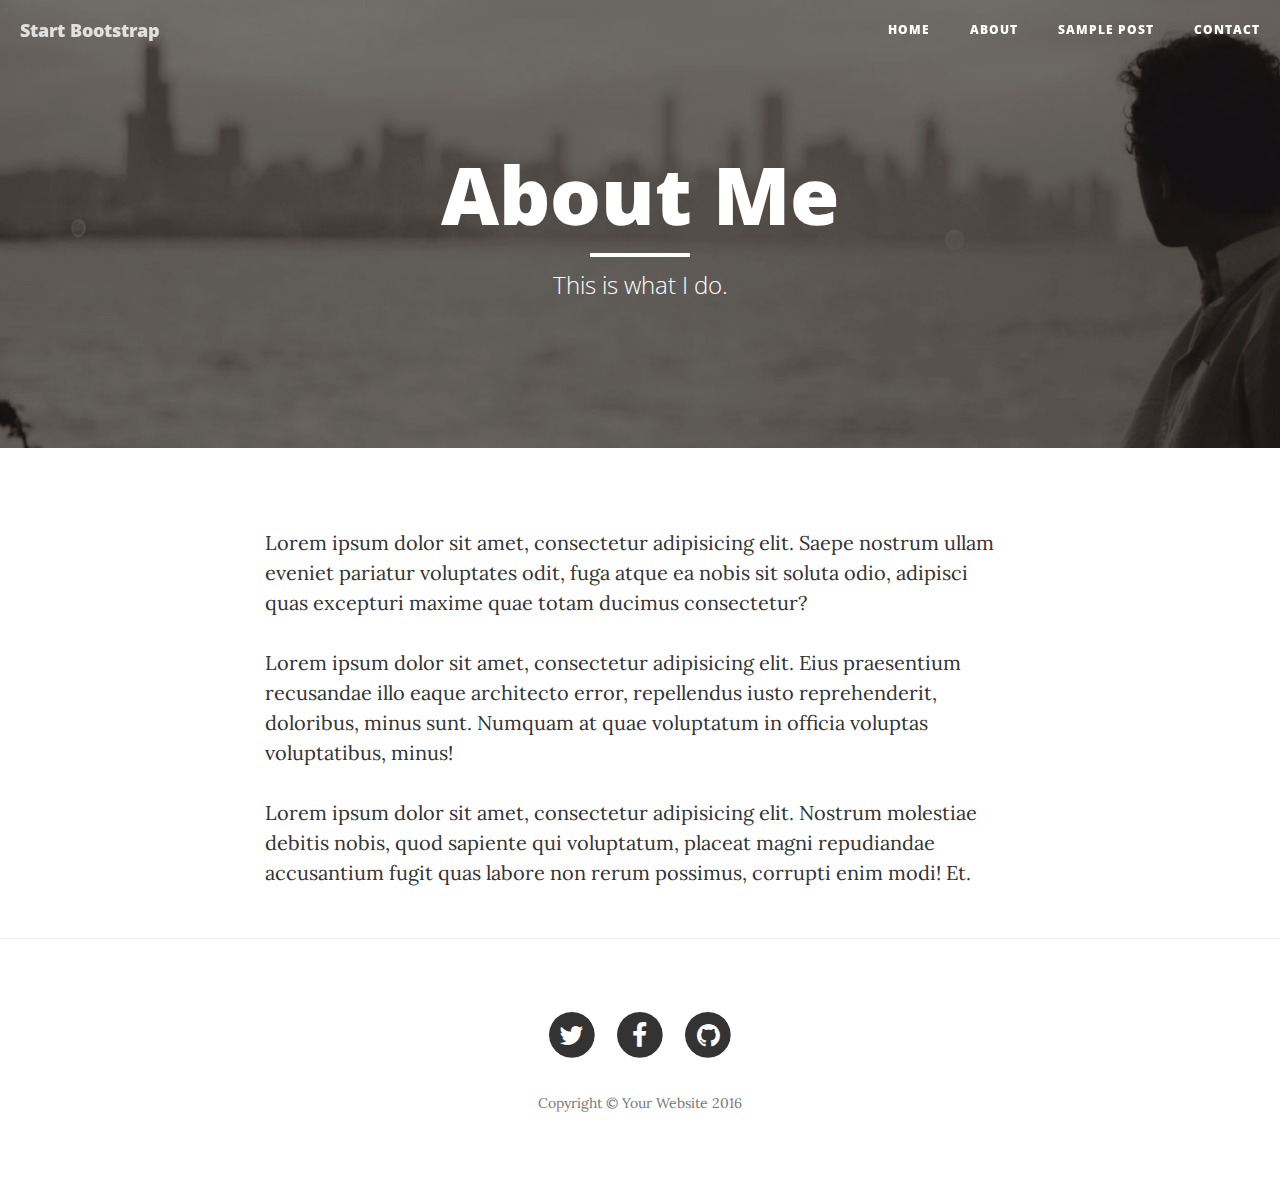
==== about.html @ 901af101 "" ====
<!DOCTYPE html>
<html lang="en">

<head>

    <meta charset="utf-8">
    <meta http-equiv="X-UA-Compatible" content="IE=edge">
    <meta name="viewport" content="width=device-width, initial-scale=1">
    <meta name="description" content="">
    <meta name="author" content="">

    <title>Clean Blog - About</title>

    <!-- Bootstrap Core CSS -->
    <link href="vendor/bootstrap/css/bootstrap.min.css" rel="stylesheet">

    <!-- Theme CSS -->
    <link href="css/clean-blog.min.css" rel="stylesheet">

    <!-- Custom Fonts -->
    <link href="vendor/font-awesome/css/font-awesome.min.css" rel="stylesheet" type="text/css">
    <link href='https://fonts.googleapis.com/css?family=Lora:400,700,400italic,700italic' rel='stylesheet' type='text/css'>
    <link href='https://fonts.googleapis.com/css?family=Open+Sans:300italic,400italic,600italic,700italic,800italic,400,300,600,700,800' rel='stylesheet' type='text/css'>

    <!-- HTML5 Shim and Respond.js IE8 support of HTML5 elements and media queries -->
    <!-- WARNING: Respond.js doesn't work if you view the page via file:// -->
    <!--[if lt IE 9]>
        <script src="https://oss.maxcdn.com/libs/html5shiv/3.7.0/html5shiv.js"></script>
        <script src="https://oss.maxcdn.com/libs/respond.js/1.4.2/respond.min.js"></script>
    <![endif]-->

</head>

<body>

    <!-- Navigation -->
    <nav class="navbar navbar-default navbar-custom navbar-fixed-top">
        <div class="container-fluid">
            <!-- Brand and toggle get grouped for better mobile display -->
            <div class="navbar-header page-scroll">
                <button type="button" class="navbar-toggle" data-toggle="collapse" data-target="#bs-example-navbar-collapse-1">
                    <span class="sr-only">Toggle navigation</span>
                    Menu <i class="fa fa-bars"></i>
                </button>
                <a class="navbar-brand" href="index.html">Start Bootstrap</a>
            </div>

            <!-- Collect the nav links, forms, and other content for toggling -->
            <div class="collapse navbar-collapse" id="bs-example-navbar-collapse-1">
                <ul class="nav navbar-nav navbar-right">
                    <li>
                        <a href="index.html">Home</a>
                    </li>
                    <li>
                        <a href="about.html">About</a>
                    </li>
                    <li>
                        <a href="post.html">Sample Post</a>
                    </li>
                    <li>
                        <a href="contact.html">Contact</a>
                    </li>
                </ul>
            </div>
            <!-- /.navbar-collapse -->
        </div>
        <!-- /.container -->
    </nav>

    <!-- Page Header -->
    <!-- Set your background image for this header on the line below. -->
    <header class="intro-header" style="background-image: url('img/about-bg.jpg')">
        <div class="container">
            <div class="row">
                <div class="col-lg-8 col-lg-offset-2 col-md-10 col-md-offset-1">
                    <div class="page-heading">
                        <h1>About Me</h1>
                        <hr class="small">
                        <span class="subheading">This is what I do.</span>
                    </div>
                </div>
            </div>
        </div>
    </header>

    <!-- Main Content -->
    <div class="container">
        <div class="row">
            <div class="col-lg-8 col-lg-offset-2 col-md-10 col-md-offset-1">
                <p>Lorem ipsum dolor sit amet, consectetur adipisicing elit. Saepe nostrum ullam eveniet pariatur voluptates odit, fuga atque ea nobis sit soluta odio, adipisci quas excepturi maxime quae totam ducimus consectetur?</p>
                <p>Lorem ipsum dolor sit amet, consectetur adipisicing elit. Eius praesentium recusandae illo eaque architecto error, repellendus iusto reprehenderit, doloribus, minus sunt. Numquam at quae voluptatum in officia voluptas voluptatibus, minus!</p>
                <p>Lorem ipsum dolor sit amet, consectetur adipisicing elit. Nostrum molestiae debitis nobis, quod sapiente qui voluptatum, placeat magni repudiandae accusantium fugit quas labore non rerum possimus, corrupti enim modi! Et.</p>
            </div>
        </div>
    </div>

    <hr>

    <!-- Footer -->
    <footer>
        <div class="container">
            <div class="row">
                <div class="col-lg-8 col-lg-offset-2 col-md-10 col-md-offset-1">
                    <ul class="list-inline text-center">
                        <li>
                            <a href="#">
                                <span class="fa-stack fa-lg">
                                    <i class="fa fa-circle fa-stack-2x"></i>
                                    <i class="fa fa-twitter fa-stack-1x fa-inverse"></i>
                                </span>
                            </a>
                        </li>
                        <li>
                            <a href="#">
                                <span class="fa-stack fa-lg">
                                    <i class="fa fa-circle fa-stack-2x"></i>
                                    <i class="fa fa-facebook fa-stack-1x fa-inverse"></i>
                                </span>
                            </a>
                        </li>
                        <li>
                            <a href="#">
                                <span class="fa-stack fa-lg">
                                    <i class="fa fa-circle fa-stack-2x"></i>
                                    <i class="fa fa-github fa-stack-1x fa-inverse"></i>
                                </span>
                            </a>
                        </li>
                    </ul>
                    <p class="copyright text-muted">Copyright &copy; Your Website 2016</p>
                </div>
            </div>
        </div>
    </footer>

    <!-- jQuery -->
    <script src="vendor/jquery/jquery.min.js"></script>

    <!-- Bootstrap Core JavaScript -->
    <script src="vendor/bootstrap/js/bootstrap.min.js"></script>

    <!-- Contact Form JavaScript -->
    <script src="js/jqBootstrapValidation.js"></script>
    <script src="js/contact_me.js"></script>

    <!-- Theme JavaScript -->
    <script src="js/clean-blog.min.js"></script>

</body>

</html>
---- css/clean-blog.min.css ----
/*!
 * Start Bootstrap - Clean Blog v3.3.7+1 (http://startbootstrap.com/template-overviews/clean-blog)
 * Copyright 2013-2016 Start Bootstrap
 * Licensed under MIT (https://github.com/BlackrockDigital/startbootstrap/blob/gh-pages/LICENSE)
 */a,body{color:#333}.navbar-custom .nav li a,.navbar-custom .navbar-brand,h1,h2,h3,h4,h5,h6{font-weight:800}.caption,.intro-header .page-heading,.intro-header .site-heading,footer .copyright{text-align:center}body{font-family:Lora,'Times New Roman',serif;font-size:20px;-webkit-tap-highlight-color:#0085A1}.intro-header .page-heading .subheading,.intro-header .post-heading .subheading,.intro-header .site-heading .subheading,.navbar-custom,h1,h2,h3,h4,h5,h6{font-family:'Open Sans','Helvetica Neue',Helvetica,Arial,sans-serif}p{line-height:1.5;margin:30px 0}p a{text-decoration:underline}a:focus,a:hover{color:#0085A1}a img:focus,a img:hover{cursor:zoom-in}blockquote{color:#777;font-style:italic}hr.small{max-width:100px;margin:15px auto;border-width:4px;border-color:#fff}.navbar-custom{position:absolute;top:0;left:0;width:100%;z-index:3}.navbar-custom .navbar-header .navbar-toggle{color:#777;font-weight:800;text-transform:uppercase;font-size:12px}.navbar-custom .nav li a{text-transform:uppercase;font-size:12px;letter-spacing:1px}@media only screen and (min-width:768px){.navbar-custom{background:0 0;border-bottom:1px solid transparent}.navbar-custom .navbar-brand{color:#fff;padding:20px}.navbar-custom .navbar-brand:focus,.navbar-custom .navbar-brand:hover{color:rgba(255,255,255,.8)}.navbar-custom .nav li a{color:#fff;padding:20px}.navbar-custom .nav li a:focus,.navbar-custom .nav li a:hover{color:rgba(255,255,255,.8)}}@media only screen and (min-width:1170px){.navbar-custom{-webkit-transition:background-color .3s;-moz-transition:background-color .3s;transition:background-color .3s;-webkit-transform:translate3d(0,0,0);-moz-transform:translate3d(0,0,0);-ms-transform:translate3d(0,0,0);-o-transform:translate3d(0,0,0);transform:translate3d(0,0,0);-webkit-backface-visibility:hidden;backface-visibility:hidden}.navbar-custom.is-fixed{position:fixed;top:-61px;background-color:rgba(255,255,255,.9);border-bottom:1px solid #f2f2f2;-webkit-transition:-webkit-transform .3s;-moz-transition:-moz-transform .3s;transition:transform .3s}.navbar-custom.is-fixed .navbar-brand{color:#333}.navbar-custom.is-fixed .navbar-brand:focus,.navbar-custom.is-fixed .navbar-brand:hover{color:#0085A1}.navbar-custom.is-fixed .nav li a{color:#333}.navbar-custom.is-fixed .nav li a:focus,.navbar-custom.is-fixed .nav li a:hover{color:#0085A1}.navbar-custom.is-visible{-webkit-transform:translate3d(0,100%,0);-moz-transform:translate3d(0,100%,0);-ms-transform:translate3d(0,100%,0);-o-transform:translate3d(0,100%,0);transform:translate3d(0,100%,0)}}.intro-header{background:center center no-repeat;-webkit-background-size:cover;-moz-background-size:cover;background-size:cover;-o-background-size:cover;margin-bottom:50px}.intro-header .page-heading,.intro-header .post-heading,.intro-header .site-heading{padding:100px 0 50px;color:#fff}.intro-header .page-heading h1,.intro-header .site-heading h1{margin-top:0;font-size:50px}.intro-header .page-heading .subheading,.intro-header .site-heading .subheading{font-size:24px;line-height:1.1;display:block;font-weight:300;margin:10px 0 0}@media only screen and (min-width:768px){.intro-header .page-heading,.intro-header .post-heading,.intro-header .site-heading{padding:150px 0}.intro-header .page-heading h1,.intro-header .site-heading h1{font-size:80px}}.intro-header .post-heading h1{font-size:35px}.intro-header .post-heading .meta,.intro-header .post-heading .subheading{line-height:1.1;display:block}.intro-header .post-heading .subheading{font-size:24px;margin:10px 0 30px;font-weight:600}.intro-header .post-heading .meta{font-family:Lora,'Times New Roman',serif;font-style:italic;font-weight:300;font-size:20px}.intro-header .post-heading .meta a{color:#fff}@media only screen and (min-width:768px){.intro-header .post-heading h1{font-size:55px}.intro-header .post-heading .subheading{font-size:30px}}.post-preview>a{color:#333}.post-preview>a:focus,.post-preview>a:hover{text-decoration:none;color:#0085A1}.post-preview>a>.post-title{font-size:30px;margin-top:30px;margin-bottom:10px}.post-preview>a>.post-subtitle{margin:0 0 10px;font-weight:300}.post-preview>.post-meta{color:#777;font-size:18px;font-style:italic;margin-top:0}.post-preview>.post-meta>a{text-decoration:none;color:#333}.post-preview>.post-meta>a:focus,.post-preview>.post-meta>a:hover{color:#0085A1;text-decoration:underline}@media only screen and (min-width:768px){.post-preview>a>.post-title{font-size:36px}}.section-heading{font-size:36px;margin-top:60px;font-weight:700}.btn,.pager li>a,.pager li>span{font-family:'Open Sans','Helvetica Neue',Helvetica,Arial,sans-serif;text-transform:uppercase;font-weight:800;letter-spacing:1px}.caption{font-size:14px;padding:10px;font-style:italic;margin:0;display:block;border-bottom-right-radius:5px;border-bottom-left-radius:5px}footer{padding:50px 0 65px}footer .list-inline{margin:0;padding:0}footer .copyright{font-size:14px;margin-bottom:0}.floating-label-form-group{font-size:14px;position:relative;margin-bottom:0;padding-bottom:.5em;border-bottom:1px solid #eee}.floating-label-form-group input,.floating-label-form-group textarea{z-index:1;position:relative;padding-right:0;padding-left:0;border:none;border-radius:0;font-size:1.5em;background:0 0;box-shadow:none!important;resize:none}.floating-label-form-group label{display:block;z-index:0;position:relative;top:2em;margin:0;font-size:.85em;line-height:1.764705882em;vertical-align:middle;vertical-align:baseline;opacity:0;-webkit-transition:top .3s ease,opacity .3s ease;-moz-transition:top .3s ease,opacity .3s ease;-ms-transition:top .3s ease,opacity .3s ease;transition:top .3s ease,opacity .3s ease}.floating-label-form-group::not(:first-child){padding-left:14px;border-left:1px solid #eee}.floating-label-form-group-with-value label{top:0;opacity:1}.floating-label-form-group-with-focus label{color:#0085A1}form .row:first-child .floating-label-form-group{border-top:1px solid #eee}.btn{font-size:14px;border-radius:0;padding:15px 25px}.btn-lg{font-size:16px;padding:25px 35px}.btn-default:focus,.btn-default:hover{background-color:#0085A1;border:1px solid #0085A1;color:#fff}.pager{margin:20px 0 0}.pager li>a,.pager li>span{font-size:14px;padding:15px 25px;background-color:#fff;border-radius:0}.pager li>a:focus,.pager li>a:hover{color:#fff;background-color:#0085A1;border:1px solid #0085A1}.pager .disabled>a,.pager .disabled>a:focus,.pager .disabled>a:hover,.pager .disabled>span{color:#777;background-color:#333;cursor:not-allowed}::-moz-selection{color:#fff;text-shadow:none;background:#0085A1}::selection{color:#fff;text-shadow:none;background:#0085A1}img::selection{color:#fff;background:0 0}img::-moz-selection{color:#fff;background:0 0}
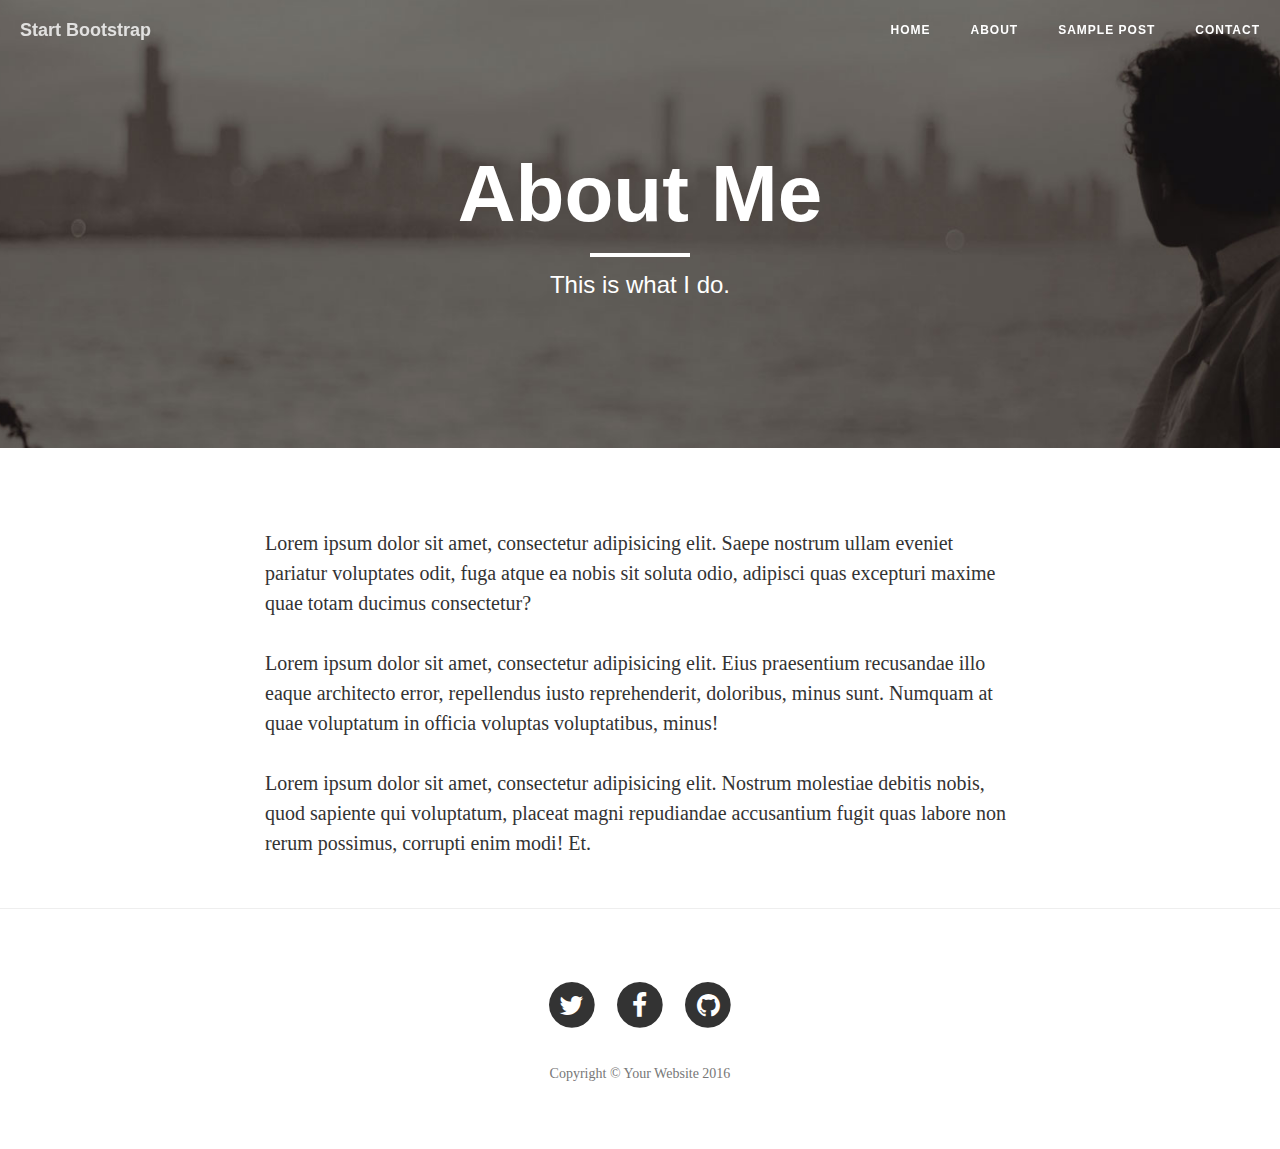
==== commit 46bad64e: "" ====
--- a/about.html
+++ b/about.html
@@ -12,16 +12,13 @@
     <title>Clean Blog - About</title>
 
     <!-- Bootstrap Core CSS -->
-    <link href="vendor/bootstrap/css/bootstrap.min.css" rel="stylesheet">
+    <link href="lib/bootstrap/css/bootstrap.min.css" rel="stylesheet">
 
     <!-- Theme CSS -->
     <link href="css/clean-blog.min.css" rel="stylesheet">
 
     <!-- Custom Fonts -->
-    <link href="vendor/font-awesome/css/font-awesome.min.css" rel="stylesheet" type="text/css">
-    <link href='https://fonts.googleapis.com/css?family=Lora:400,700,400italic,700italic' rel='stylesheet' type='text/css'>
-    <link href='https://fonts.googleapis.com/css?family=Open+Sans:300italic,400italic,600italic,700italic,800italic,400,300,600,700,800' rel='stylesheet' type='text/css'>
-
+    <link href="lib/font-awesome/css/font-awesome.min.css" rel="stylesheet" type="text/css">
     <!-- HTML5 Shim and Respond.js IE8 support of HTML5 elements and media queries -->
     <!-- WARNING: Respond.js doesn't work if you view the page via file:// -->
     <!--[if lt IE 9]>
@@ -134,10 +131,10 @@
     </footer>
 
     <!-- jQuery -->
-    <script src="vendor/jquery/jquery.min.js"></script>
+    <script src="lib/jquery/jquery.min.js"></script>
 
     <!-- Bootstrap Core JavaScript -->
-    <script src="vendor/bootstrap/js/bootstrap.min.js"></script>
+    <script src="lib/bootstrap/js/bootstrap.min.js"></script>
 
     <!-- Contact Form JavaScript -->
     <script src="js/jqBootstrapValidation.js"></script>
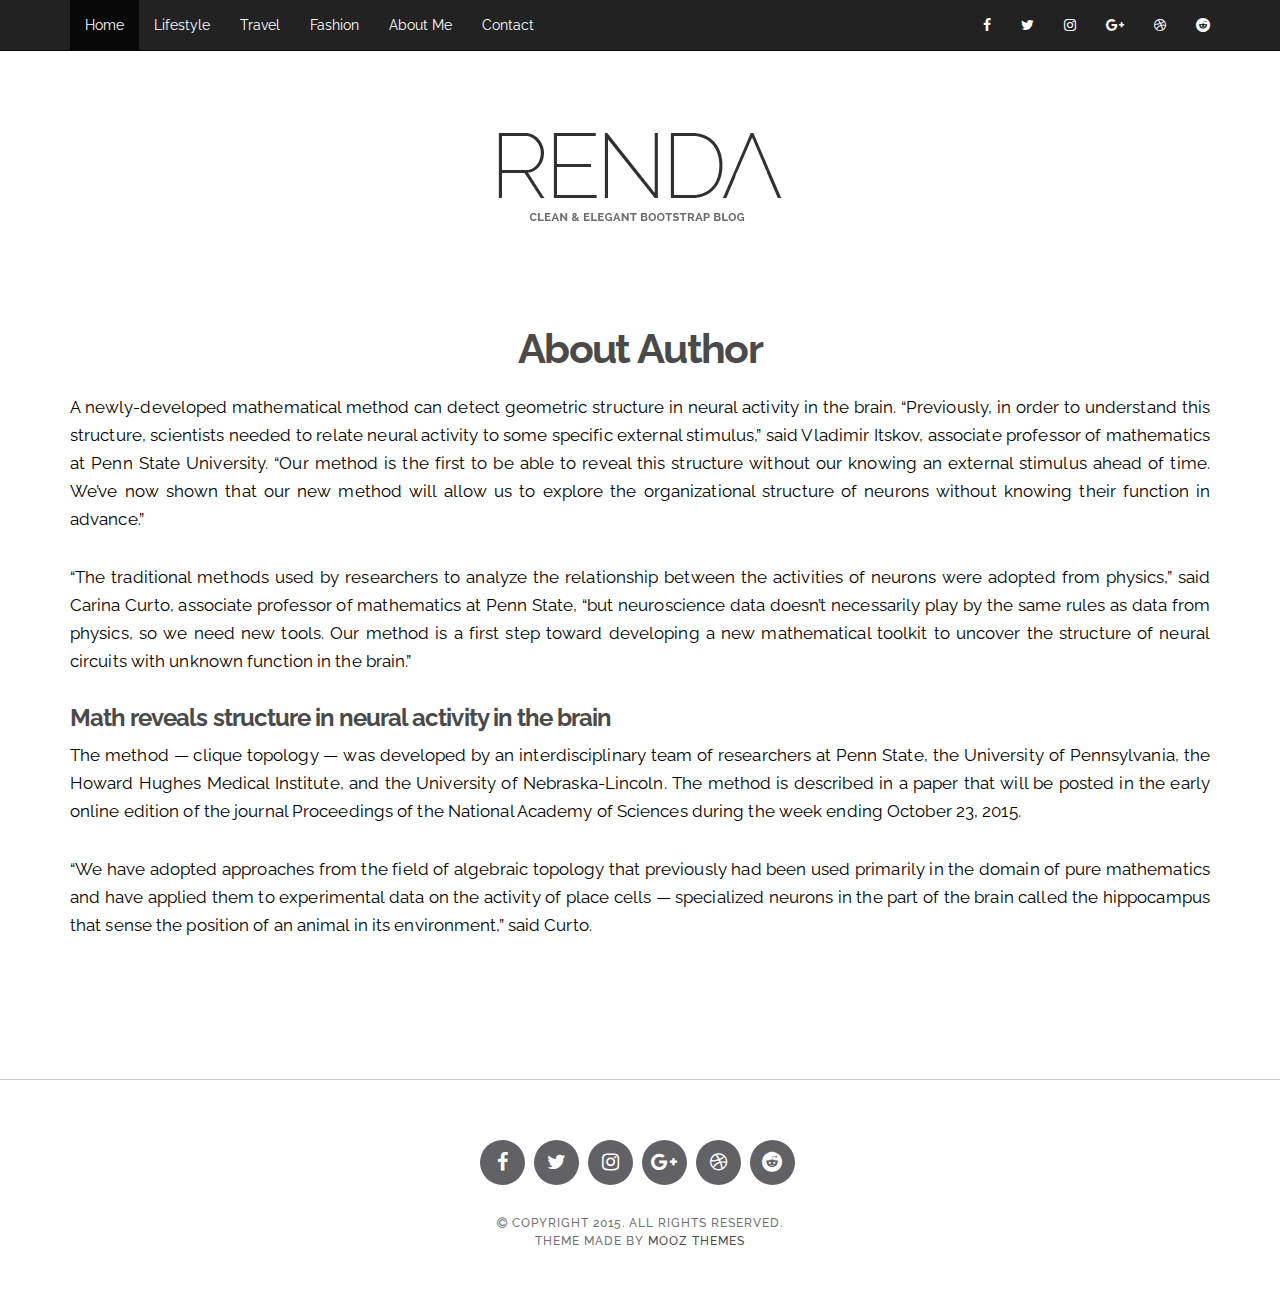
==== commit f1a88f41: "" ====
--- a/about.html
+++ b/about.html
@@ -1,148 +1,108 @@
 <!DOCTYPE html>
 <html lang="en">
+	<head>
+		<meta charset="utf-8">
+		<meta http-equiv="X-UA-Compatible" content="IE=edge">
+		<meta name="viewport" content="width=device-width, initial-scale=1">
+		<!-- The above 3 meta tags *must* come first in the head; any other head content must come *after* these tags -->
+		<meta name="description" content="">
+		<meta name="author" content="">
+		<link rel="icon" href="favicon.ico">
+		<title>Renda - clean blog theme based on Bootstrap</title>
+		<!-- Bootstrap core CSS -->
+		<link href="css/bootstrap.min.css" rel="stylesheet">
+		<link rel="stylesheet" href="https://maxcdn.bootstrapcdn.com/font-awesome/4.4.0/css/font-awesome.min.css">
+		<!-- Custom styles for this template -->
+		<link href="css/jquery.bxslider.css" rel="stylesheet">
+		<link href="css/style.css" rel="stylesheet">
+	</head>
+	<body>
+		<!-- Navigation -->
+		<nav class="navbar navbar-inverse navbar-fixed-top">
+			<div class="container">
+				<div class="navbar-header">
+					<button type="button" class="navbar-toggle collapsed" data-toggle="collapse" data-target="#navbar" aria-expanded="false" aria-controls="navbar">
+					<span class="sr-only">Toggle navigation</span>
+					<span class="icon-bar"></span>
+					<span class="icon-bar"></span>
+					<span class="icon-bar"></span>
+					</button>
+				</div>
+				<div id="navbar" class="collapse navbar-collapse">
+					<ul class="nav navbar-nav">
+						<li class="active"><a href="index.html">Home</a></li>
+						<li><a href="#about">Lifestyle</a></li>
+						<li><a href="#contact">Travel</a></li>
+						<li><a href="#contact">Fashion</a></li>
+						<li><a href="about.html">About Me</a></li>
+						<li><a href="about.html">Contact</a></li>
+					</ul>
 
-<head>
+					<ul class="nav navbar-nav navbar-right">
+						<li><a href="#"><i class="fa fa-facebook"></i></a></li>
+						<li><a href="#"><i class="fa fa-twitter"></i></a></li>
+						<li><a href="#"><i class="fa fa-instagram"></i></a></li>
+						<li><a href="#"><i class="fa fa-google-plus"></i></a></li>
+						<li><a href="#"><i class="fa fa-dribbble"></i></a></li>
+						<li><a href="#"><i class="fa fa-reddit"></i></a></li>
+					</ul>
 
-    <meta charset="utf-8">
-    <meta http-equiv="X-UA-Compatible" content="IE=edge">
-    <meta name="viewport" content="width=device-width, initial-scale=1">
-    <meta name="description" content="">
-    <meta name="author" content="">
+				</div>
+				<!--/.nav-collapse -->
+			</div>
+		</nav>
 
-    <title>Clean Blog - About</title>
+		<div class="container">
+		<header>
+			<a href="index.html"><img src="images/logo.png"></a>
+		</header>
+		<section>
+			<div class="row">
+				<div class="col-md-12">
+					<article class="blog-post">
+						<div class="blog-post-body">
+							<h2><a href="post.html">About Author</a></h2>
+							<div class="blog-post-text">
 
-    <!-- Bootstrap Core CSS -->
-    <link href="lib/bootstrap/css/bootstrap.min.css" rel="stylesheet">
+								<p>A newly-developed mathematical method can detect geometric structure in neural activity in the brain. “Previously, in order to understand this structure, scientists needed to relate neural activity to some specific external stimulus,” said Vladimir Itskov, associate professor of mathematics at Penn State University. “Our method is the first to be able to reveal this structure without our knowing an external stimulus ahead of time. We’ve now shown that our new method will allow us to explore the organizational structure of neurons without knowing their function in advance.”</p>
 
-    <!-- Theme CSS -->
-    <link href="css/clean-blog.min.css" rel="stylesheet">
+								<p>“The traditional methods used by researchers to analyze the relationship between the activities of neurons were adopted from physics,” said Carina Curto, associate professor of mathematics at Penn State, “but neuroscience data doesn’t necessarily play by the same rules as data from physics, so we need new tools. Our method is a first step toward developing a new mathematical toolkit to uncover the structure of neural circuits with unknown function in the brain.”</p>
 
-    <!-- Custom Fonts -->
-    <link href="lib/font-awesome/css/font-awesome.min.css" rel="stylesheet" type="text/css">
-    <!-- HTML5 Shim and Respond.js IE8 support of HTML5 elements and media queries -->
-    <!-- WARNING: Respond.js doesn't work if you view the page via file:// -->
-    <!--[if lt IE 9]>
-        <script src="https://oss.maxcdn.com/libs/html5shiv/3.7.0/html5shiv.js"></script>
-        <script src="https://oss.maxcdn.com/libs/respond.js/1.4.2/respond.min.js"></script>
-    <![endif]-->
+								<h3>Math reveals structure in neural activity in the brain</h3>
+								<p>The method — clique topology — was developed by an interdisciplinary team of researchers at Penn State, the University of Pennsylvania, the Howard Hughes Medical Institute, and the University of Nebraska-Lincoln. The method is described in a paper that will be posted in the early online edition of the journal Proceedings of the National Academy of Sciences during the week ending October 23, 2015.</p>
 
-</head>
+								<p>“We have adopted approaches from the field of algebraic topology that previously had been used primarily in the domain of pure mathematics and have applied them to experimental data on the activity of place cells — specialized neurons in the part of the brain called the hippocampus that sense the position of an animal in its environment,” said Curto.</p>
+							</div>
+						</div>
+					</article>
+				</div>
+			</div>
+		</section>
+		</div><!-- /.container -->
 
-<body>
+		<footer class="footer">
 
-    <!-- Navigation -->
-    <nav class="navbar navbar-default navbar-custom navbar-fixed-top">
-        <div class="container-fluid">
-            <!-- Brand and toggle get grouped for better mobile display -->
-            <div class="navbar-header page-scroll">
-                <button type="button" class="navbar-toggle" data-toggle="collapse" data-target="#bs-example-navbar-collapse-1">
-                    <span class="sr-only">Toggle navigation</span>
-                    Menu <i class="fa fa-bars"></i>
-                </button>
-                <a class="navbar-brand" href="index.html">Start Bootstrap</a>
-            </div>
+			<div class="footer-socials">
+				<a href="#"><i class="fa fa-facebook"></i></a>
+				<a href="#"><i class="fa fa-twitter"></i></a>
+				<a href="#"><i class="fa fa-instagram"></i></a>
+				<a href="#"><i class="fa fa-google-plus"></i></a>
+				<a href="#"><i class="fa fa-dribbble"></i></a>
+				<a href="#"><i class="fa fa-reddit"></i></a>
+			</div>
 
-            <!-- Collect the nav links, forms, and other content for toggling -->
-            <div class="collapse navbar-collapse" id="bs-example-navbar-collapse-1">
-                <ul class="nav navbar-nav navbar-right">
-                    <li>
-                        <a href="index.html">Home</a>
-                    </li>
-                    <li>
-                        <a href="about.html">About</a>
-                    </li>
-                    <li>
-                        <a href="post.html">Sample Post</a>
-                    </li>
-                    <li>
-                        <a href="contact.html">Contact</a>
-                    </li>
-                </ul>
-            </div>
-            <!-- /.navbar-collapse -->
-        </div>
-        <!-- /.container -->
-    </nav>
+			<div class="footer-bottom">
+				<i class="fa fa-copyright"></i> Copyright 2015. All rights reserved.<br>
+				Theme made by <a href="http://www.moozthemes.com">MOOZ Themes</a>
+			</div>
+		</footer>
 
-    <!-- Page Header -->
-    <!-- Set your background image for this header on the line below. -->
-    <header class="intro-header" style="background-image: url('img/about-bg.jpg')">
-        <div class="container">
-            <div class="row">
-                <div class="col-lg-8 col-lg-offset-2 col-md-10 col-md-offset-1">
-                    <div class="page-heading">
-                        <h1>About Me</h1>
-                        <hr class="small">
-                        <span class="subheading">This is what I do.</span>
-                    </div>
-                </div>
-            </div>
-        </div>
-    </header>
-
-    <!-- Main Content -->
-    <div class="container">
-        <div class="row">
-            <div class="col-lg-8 col-lg-offset-2 col-md-10 col-md-offset-1">
-                <p>Lorem ipsum dolor sit amet, consectetur adipisicing elit. Saepe nostrum ullam eveniet pariatur voluptates odit, fuga atque ea nobis sit soluta odio, adipisci quas excepturi maxime quae totam ducimus consectetur?</p>
-                <p>Lorem ipsum dolor sit amet, consectetur adipisicing elit. Eius praesentium recusandae illo eaque architecto error, repellendus iusto reprehenderit, doloribus, minus sunt. Numquam at quae voluptatum in officia voluptas voluptatibus, minus!</p>
-                <p>Lorem ipsum dolor sit amet, consectetur adipisicing elit. Nostrum molestiae debitis nobis, quod sapiente qui voluptatum, placeat magni repudiandae accusantium fugit quas labore non rerum possimus, corrupti enim modi! Et.</p>
-            </div>
-        </div>
-    </div>
-
-    <hr>
-
-    <!-- Footer -->
-    <footer>
-        <div class="container">
-            <div class="row">
-                <div class="col-lg-8 col-lg-offset-2 col-md-10 col-md-offset-1">
-                    <ul class="list-inline text-center">
-                        <li>
-                            <a href="#">
-                                <span class="fa-stack fa-lg">
-                                    <i class="fa fa-circle fa-stack-2x"></i>
-                                    <i class="fa fa-twitter fa-stack-1x fa-inverse"></i>
-                                </span>
-                            </a>
-                        </li>
-                        <li>
-                            <a href="#">
-                                <span class="fa-stack fa-lg">
-                                    <i class="fa fa-circle fa-stack-2x"></i>
-                                    <i class="fa fa-facebook fa-stack-1x fa-inverse"></i>
-                                </span>
-                            </a>
-                        </li>
-                        <li>
-                            <a href="#">
-                                <span class="fa-stack fa-lg">
-                                    <i class="fa fa-circle fa-stack-2x"></i>
-                                    <i class="fa fa-github fa-stack-1x fa-inverse"></i>
-                                </span>
-                            </a>
-                        </li>
-                    </ul>
-                    <p class="copyright text-muted">Copyright &copy; Your Website 2016</p>
-                </div>
-            </div>
-        </div>
-    </footer>
-
-    <!-- jQuery -->
-    <script src="lib/jquery/jquery.min.js"></script>
-
-    <!-- Bootstrap Core JavaScript -->
-    <script src="lib/bootstrap/js/bootstrap.min.js"></script>
-
-    <!-- Contact Form JavaScript -->
-    <script src="js/jqBootstrapValidation.js"></script>
-    <script src="js/contact_me.js"></script>
-
-    <!-- Theme JavaScript -->
-    <script src="js/clean-blog.min.js"></script>
-
-</body>
-
-</html>
+		<!-- Bootstrap core JavaScript
+			================================================== -->
+		<!-- Placed at the end of the document so the pages load faster -->
+		<script src="https://ajax.googleapis.com/ajax/libs/jquery/1.11.3/jquery.min.js"></script>
+		<script src="js/bootstrap.min.js"></script>
+		<script src="js/jquery.bxslider.js"></script>
+		<script src="js/mooz.scripts.min.js"></script>
+	</body>
+</html>--- a/css/style.css
+++ b/css/style.css
@@ -0,0 +1,386 @@
+/*------------------------------------------------------------------
+[Color codes]
+Buttons, etc:	#726FB9 (blue)
+hover color:	#fed136 (yellow)
+-------------------------------------------------------------------*/
+/* main font for menu. */
+@import url(http://fonts.googleapis.com/css?family=Lora:400|Raleway:100,200,300,400,500,700,800);
+/*- General -*/
+body {
+	font-family: "Raleway", Sans-serif;
+	-webkit-font-smoothing: antialiased;
+}
+h1,
+h2,
+h3,
+h4,
+h5,
+h6 {
+	letter-spacing: -0.04em;
+	font-weight: 700;
+	font-style: normal;
+	font-family: "Raleway", Sans-serif;
+	color: #4A4A4A;
+}
+p {
+	font-family: 'Raleway', sans-serif;
+	font-size: 15px;
+	font-weight: 400;
+	line-height: 24px;
+	color: #000;
+}
+img {
+	max-width: 100%;
+	height: auto;
+}
+a {
+    color: #4A4A4A;	
+}
+a:hover, a:focus, a:active, a.active {
+	color: #fec503;
+}
+a, a:hover, a:focus, a:active, a.active {
+	outline: 0;
+	text-decoration: none;
+}
+::selection {
+	text-shadow: none;
+	background: #fed136;
+}
+section {
+	padding-bottom: 60px;
+}
+section:last-child {
+	padding-bottom: 0px;
+}
+/*- Reset bootstrap -*/
+@media (min-width: 1200px)
+.container {
+	width: 1260px;
+}
+.row-gutter {
+	margin-left: -20px;
+	margin-right: -20px;
+}
+.col-gutter {
+	padding-left: 20px;
+	padding-right: 20px;
+}
+.sidebar-gutter {
+	padding-left: 50px;
+}
+.navbar .navbar-nav > li > a {
+	color:#fff;
+}
+header {
+	margin: 130px 0 65px;
+	text-align: center;
+}
+/*- BX Slaider reset -*/
+.bxslider {
+	margin: 0;
+	padding: 0;
+}
+.bx-wrapper .bx-viewport {
+	left: 0;
+	-moz-box-shadow: none;
+	-webkit-box-shadow: none;
+	box-shadow: none;
+	border: none;
+}
+.bx-wrapper .bx-prev {
+	border: 1px solid #000;
+	background-image: none !important;
+	background-color: rgba(223, 223, 223, 0.34);
+}
+.bx-wrapper .bx-next {
+	border: 1px solid #000;
+	background-image: none !important;
+	background-color: rgba(223, 223, 223, 0.34);
+}
+.bx-wrapper .bx-prev:hover {
+	background-color: rgba(223, 223, 223, 0.34);
+}
+.bx-wrapper .bx-next:hover {
+	background-color: rgba(223, 223, 223, 0.34);
+}
+.bx-wrapper .bx-controls-direction a {
+	position: absolute;
+	top: 50%;
+	margin-top: -16px;
+	outline: 0;
+	width: 50px;
+	height: 50px;
+	text-indent: inherit;
+	z-index: 99;
+	color: #fff;
+	text-align: center;
+	line-height: 50px;
+}
+.main-slider img {
+	position: relative;
+}
+.main-slider h2 {
+	position: absolute;
+	bottom: 10px;
+	left: 10px;
+	background-color: rgba(0, 0, 0, 0.52);
+	color: #fff;
+	padding: 25px 40px;
+	font-size: 32px;
+}
+.main-slider h2 a {
+	color: #fff;
+}
+.main-slider h2 a:hover {
+	color: #dfdfdf;
+}
+/*- blog post -*/
+.blog-post {
+	padding-bottom: 30px;
+	margin-bottom: 60px;
+	border-bottom: 1px solid #CECECE;
+}
+.blog-post:last-child {
+	border-bottom: none;
+}
+.blog-post .blog-post-body {
+	text-align: center;
+	padding: 20px 0;
+}
+.blog-post .blog-post-body h2 {
+	margin: 0;
+	padding: 15px 0px 20px;
+	font-size: 41px;
+	line-height: 49px;
+}
+.blog-post .blog-post-body p {
+	text-align: justify;
+	font-size: 20px;
+	font-weight: 300;
+	line-height: 30px;
+	color: #000;
+}
+.blog-post .blog-post-body a {
+	color: #4A4A4A;
+	-webkit-transition: all 0.2s ease-out;
+	-moz-transition: all 0.2s ease-out;
+	-o-transition: all 0.2s ease-out;
+	transition: all 0.2s ease-out;
+}
+.blog-post .blog-post-body a:hover  {
+	color: #dddddd;
+}
+.blog-post .post-meta {
+	margin: 5px 0 20px;
+	font-weight: 400;
+	font-size: 16px;
+	color: #B1B1B1;
+	font-family: "Lora";
+	font-style: italic;
+}
+.blog-post .post-meta a {
+	color: #B1B1B1;
+}
+.blog-post .post-meta a:hover {
+	color: #fed136;
+}
+.blog-post .post-meta span {
+	padding-left: 15px;
+	padding-right: 15px;
+}
+.blog-post .post-meta span:first-child {
+	padding-left: 0;
+	padding-right: 15px;
+}
+.blog-post .post-meta i {
+	padding-right: 5px;
+	font-size: 12px;
+}
+.blog-post .read-more a {
+	display: inline-block;
+	padding: 12px 40px;
+	margin: 30px 0 0px;
+	border: 1px solid;
+	border-radius: 25px;
+	border-color: #E6E6E6;
+	background-color: #F3F3F3;
+	font-family: "Open Sans", Sans-serif;
+	text-transform: uppercase;
+	font-weight: 600;
+	font-size: 12px;
+	letter-spacing: 1.7px;
+	-webkit-transition: all 0.2s ease-out;
+	-moz-transition: all 0.2s ease-out;
+	-o-transition: all 0.2s ease-out;
+	transition: all 0.2s ease-out;
+}
+.blog-post .read-more a:hover {
+	background-color: #fed136;
+	border-color: #fed136;
+	color: #fff;
+}
+.blog-post .blog-post-text {
+	text-align: left;
+}
+.blog-post .blog-post-text p {
+	text-align: justify;
+	font-size: 17px;
+	font-weight: 400;
+	line-height: 28px;
+	color: #000;
+	letter-spacing: 0.1px;
+	margin-bottom: 30px;
+}
+/*- Sidebar -*/
+.sidebar-title {
+	background-color: #2B2B2B;
+	color: #fff;
+	text-align: center;
+	text-transform: uppercase;
+	font-weight: 800;
+	letter-spacing: 0.8px;
+	font-size: 14px;
+	padding: 15px 0;
+	margin: 0 0 25px;
+	font-family: "Raleway", Sans-serif;
+}
+.sidebar-widget {
+	margin-bottom: 40px;	
+}
+.sidebar-widget li {
+	font-size: 17px;
+	margin-bottom: 10px;
+}
+.widget-socials {
+	text-align: center;
+}
+.widget-socials a {
+	margin: 3px 8px;
+	padding: 5px;
+	font-size: 17px;
+	color: #3C3C3C;
+}
+.widget-about img {
+	width: 100%;
+}
+.widget-about h4 {
+	text-align: center;
+	margin: 20px 0 5px;
+}
+.widget-about .author-title {
+	font-size: 13px;
+	font-weight: 400;
+	line-height: 20px;
+	color: #B5B5B5;
+	text-align: center;
+}
+.widget-about p {
+	margin-top: 10px;
+	font-size: 17px;
+	line-height: 24px;
+	color: #000000;
+}
+.widget-post {
+	display: table;
+	margin: 0 0 20px 0;
+	border-bottom: 1px solid;
+	border-color: #E4E4E4;
+	padding-bottom: 20px;
+	width: 100%;
+}
+.widget-post:last-child {
+	border-bottom: none;
+	padding-bottom: 0px;
+	margin: 0px;
+}
+.widget-post .post-image {
+	float: left;
+	width: 90px;
+	vertical-align: middle;
+	position: relative;
+	margin-right: 20px;
+}
+.widget-review .post-image {
+	width: 70px;
+	margin-right: 15px;
+}
+.widget-post .post-body {
+	overflow: hidden;
+}
+.widget-post h2 {
+	margin: 0;
+	font-size: 14px;
+	font-weight: 500;
+	line-height: 20px;
+}
+.widget-post h2 a {
+	color: #4A4A4A;
+	-webkit-transition: all 0.2s ease-out;
+	-moz-transition: all 0.2s ease-out;
+	-o-transition: all 0.2s ease-out;
+	transition: all 0.2s ease-out;
+}
+.widget-post h2 a:hover {
+	color: #969696;
+}
+.widget-post .post-meta {
+	margin-top: 5px;
+	font-weight: 400;
+	font-size: 11px;
+	color: #B1B1B1;
+	font-family: "Lora";
+	font-style: italic;
+}
+.widget-post .post-meta span {
+	margin-right: 8px;
+}
+.widget-post .post-meta span a {
+	color: #B1B1B1;
+}
+.section-title {
+	margin: 0 0 45px 0;
+	border-top: 1px solid #505050;
+	font-size: 28px;
+	padding-top: 10px;
+	font-weight: 300;
+	color: #272727;
+}
+.section-title span {
+}
+/*- Footer -*/
+footer {
+	padding: 0;
+	font-size: 12px;
+	font-weight: 500;
+	text-transform: uppercase;
+	letter-spacing: 1px;
+	color: #717171;
+	text-align: center;
+	border-top: 1px solid #CECECE;
+}
+footer .footer-socials {
+	margin: 60px 0 20px;
+}
+footer .footer-socials a {
+	display: inline-block;
+	margin-right: 5px;
+	background-color: #626165;
+	color: #fff;
+	/* padding: 20px; */
+	font-size: 20px;
+	line-height: 45px;
+	width: 45px;
+	height: 45px;
+	border-radius: 50%;
+	-webkit-transition: all 0.2s ease-out;
+	-moz-transition: all 0.2s ease-out;
+	-o-transition: all 0.2s ease-out;
+	transition: all 0.2s ease-out;
+}
+footer .footer-socials a:hover {
+	background-color: #dddddd;
+}
+footer .footer-bottom {
+	padding: 10px 0 40px;
+}